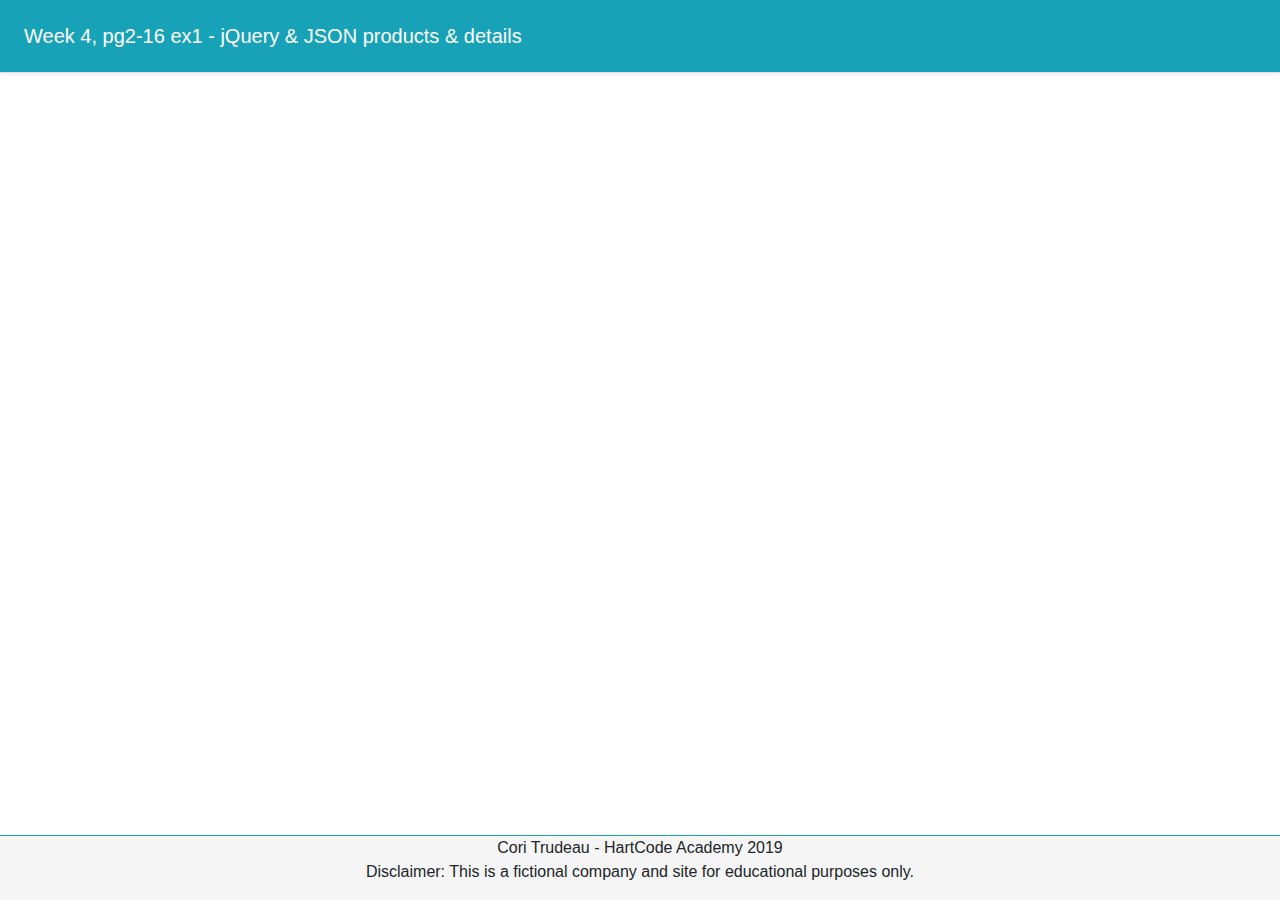
==== MyWork/Mod2/pg2-16ex1-jsonproducts/details.html @ 523a36e3 "finished products lab" ====
<!doctype html>
<html lang="en">

<head>
    <!-- Required meta tags -->
    <meta charset="utf-8">
    <meta name="viewport" content="width=device-width, initial-scale=1, shrink-to-fit=no">

    <!-- Bootstrap CSS -->
    <link rel="stylesheet" href="https://stackpath.bootstrapcdn.com/bootstrap/4.3.1/css/bootstrap.min.css"
        integrity="sha384-ggOyR0iXCbMQv3Xipma34MD+dH/1fQ784/j6cY/iJTQUOhcWr7x9JvoRxT2MZw1T" crossorigin="anonymous">

    <!-- linking custom site CSS -->
    <link rel="stylesheet" type="text/css" href="css/site.css">

    <!--Title and favicon in tab-->
    <title>Products</title>
</head>

<body>
    <!--START NAV BAR-->

    <nav class="navbar navbar-dark navbar-expand-lg p-3 px-md-4 bg-info border-bottom shadow-sm">
        <span class="navbar-brand mb-0 h1">
            <a class="text-white navHome" href="index.html">Week 4, pg2-16 ex1 - jQuery & JSON products &
                details</a></span>
        <button class="navbar-toggler btn-white" type="button" data-toggle="collapse" data-target="#navbarNavAltMarkup"
            aria-controls="navbarNavAltMarkup" aria-expanded="false" aria-label="Toggle navigation">
            <span class="navbar-toggler-icon"></span>
        </button>
        <div class="collapse navbar-collapse float-right flex-row-reverse" id="navbarNavAltMarkup">
            <div class="navbar-nav"></div>
        </div>
    </nav>
    <!--END NAV BAR-->

    <!--Main mountains page content-->
    <main class="container mt-3">
        <!--Display results table, dynamically created in js-->
        <table id="detailTblOutput" class="container table table-bordered table-striped col-10 mt-5">
            <thead>
                <tr id="tHeadRow" class="">
                </tr>
            </thead>
            <tbody id="tableBody">
            </tbody>
        </table>
    </main>



    <!--end of main mountains page content-->


    <!-- FOOTER -->
    <footer class=" w-100 footer border-top border-info">
        <div class="col-12 text-center">
            <p>Cori Trudeau - HartCode Academy 2019 <br>
                <span class="font-weight-light mt-1">Disclaimer: This is a fictional company and site for educational
                    purposes only.</span></p>
        </div>
    </footer>
    <!--END FOOTER-->

    <!-- Optional JavaScript -->
    <!-- jQuery first, then Popper.js, then Bootstrap JS -->
    <script src="https://code.jquery.com/jquery-3.3.1.min.js"></script>
    <script src="https://cdnjs.cloudflare.com/ajax/libs/popper.js/1.14.7/umd/popper.min.js"
        integrity="sha384-UO2eT0CpHqdSJQ6hJty5KVphtPhzWj9WO1clHTMGa3JDZwrnQq4sF86dIHNDz0W1"
        crossorigin="anonymous"></script>
    <script src="https://stackpath.bootstrapcdn.com/bootstrap/4.3.1/js/bootstrap.min.js"
        integrity="sha384-JjSmVgyd0p3pXB1rRibZUAYoIIy6OrQ6VrjIEaFf/nJGzIxFDsf4x0xIM+B07jRM"
        crossorigin="anonymous"></script>
    <script src="scripts/details.js"></script>
</body>

</html>
---- MyWork/Mod2/pg2-16ex1-jsonproducts/css/site.css ----
/*Nav Bar styles*/
a.active {
	color: #343a40;
}
.navHome:hover {
	text-decoration: none;
}
.nav-item.inactive {
	color: white;
}
.nav-item.inactive:hover {
	text-decoration: underline;
}

/* formatting for footer*/
html {
	position: relative;
	min-height: 100%;
}

body {
	margin-bottom: 100px;
}

.footer {
	position: absolute;
	bottom: 0;
	width: 100%;

	background-color: #f5f5f5;
}

/*changes form field glow color to teal (info color)*/
.form-control:focus {
	border-color: #17a2b8;
	box-shadow: inset 0 1px 1px rgba(0, 0, 0, 0.075), 0 0 8px rgba(23, 162, 184, 0.6);
}

legend {
	text-align: center;
	background-color: #17a2b8;
}


#mtnTblOutput {
	display: none;
}
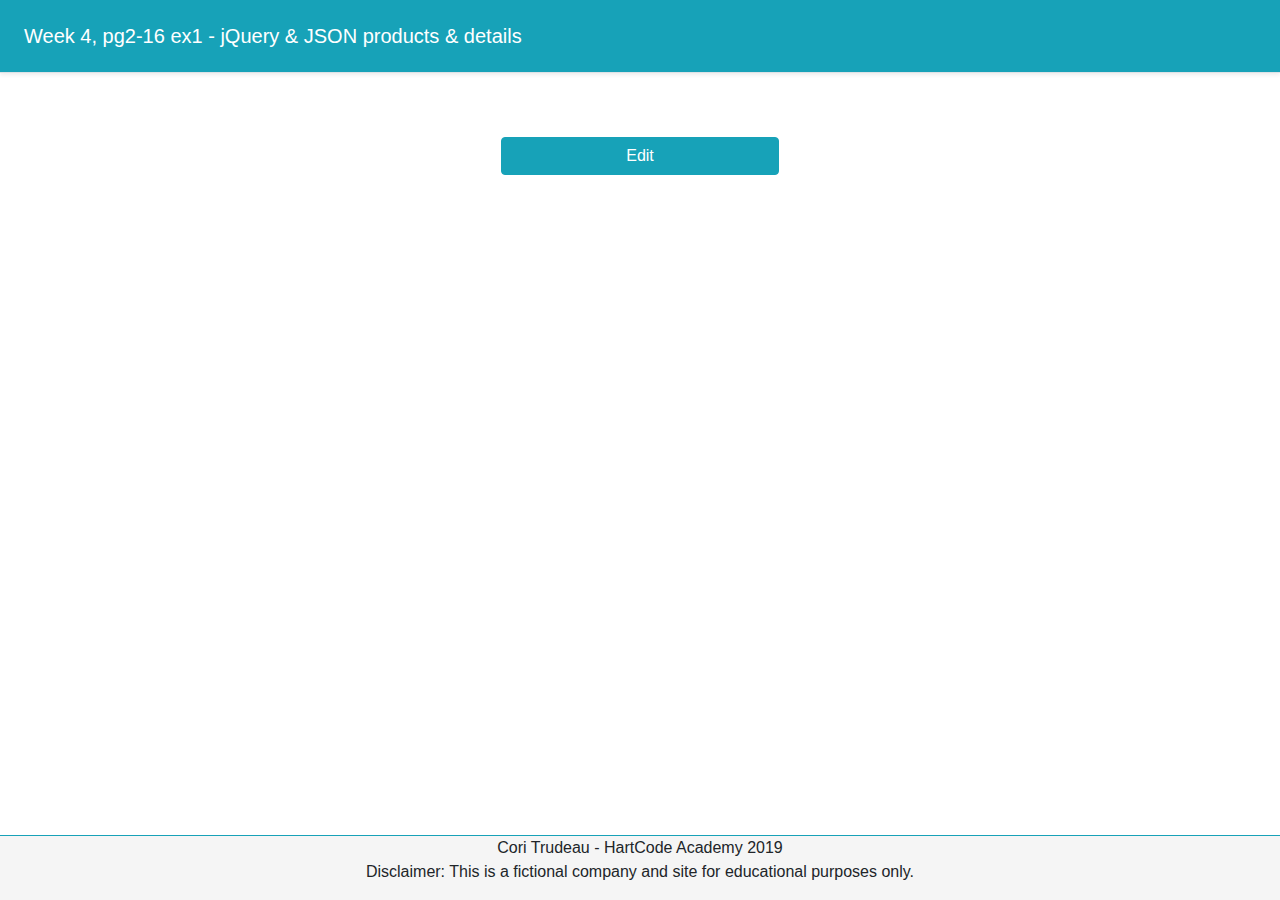
==== commit c6487968: "products lab updates" ====
--- a/MyWork/Mod2/pg2-16ex1-jsonproducts/details.html
+++ b/MyWork/Mod2/pg2-16ex1-jsonproducts/details.html
@@ -37,14 +37,25 @@
     <!--Main mountains page content-->
     <main class="container mt-3">
         <!--Display results table, dynamically created in js-->
-        <table id="detailTblOutput" class="container table table-bordered table-striped col-10 mt-5">
-            <thead>
-                <tr id="tHeadRow" class="">
-                </tr>
-            </thead>
-            <tbody id="tableBody">
-            </tbody>
-        </table>
+        <form id="detailTblOutputForm" action="#" method="get">
+            <table id="detailTblOutput" class="container table table-bordered table-striped col-10 mt-5">
+                <thead>
+                    <tr id="tHeadRow" class="">
+                    </tr>
+                </thead>
+                <tbody id="tableBody">
+                </tbody>
+            </table>
+            <div class="text-center">
+                <input class="btn btn-info w-25" type="button" id="editBtn" name="editBtn" value="Edit">
+            </div>
+            <div id="hiddenEditDiv" class="hideDiv">
+                <div class="text-center">
+                    <input class="btn btn-primary w-25" type="button" id="updateBtn" name="updateBtn" value="Update">
+                    <input class="btn btn-danger w-25" type="button" id="cancelBtn" name="cancelBtn" value="Cancel">
+                </div>
+            </div>
+        </form>
     </main>
 
 
--- a/MyWork/Mod2/pg2-16ex1-jsonproducts/css/site.css
+++ b/MyWork/Mod2/pg2-16ex1-jsonproducts/css/site.css
@@ -44,4 +44,9 @@
 
 #mtnTblOutput {
 	display: none;
+}
+
+
+.hideDiv {
+	display: none;
 }